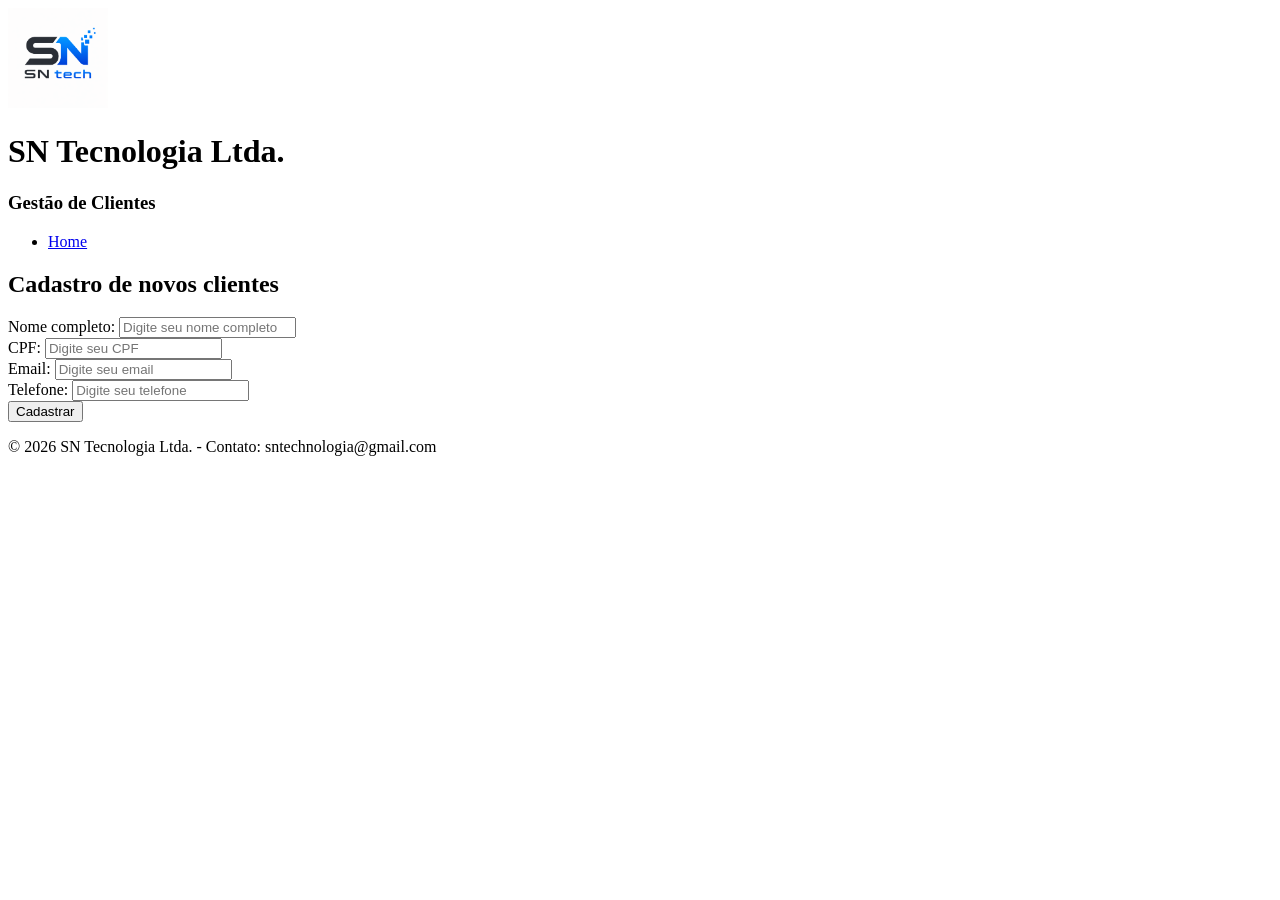
==== pages/clientes.html @ ccba0b65 "feat: add initial HTML structure for corporate technology website Add main index page and four subpa" ====
<!doctype html>
<html lang="en">
  <head>
    <meta charset="UTF-8" />
    <meta name="viewport" content="width=device-width, initial-scale=1.0" />
    <title>SN Tecnologia - Cadastro de Clientes</title>
  </head>
  <body>
    <header>
        <img src="../img/ChatGPT Image 23 de abr. de 2026, 13_45_05.png" alt="SN Tecnologia" width="100px">
        <h1>SN Tecnologia Ltda.</h1>
        <h3>Gestão de Clientes</h3>
    </header>
    <nav>
      <ul>
            <li><a href="../index.html">Home</a></li>
      </ul>
    </nav>
    <main>
      <h2>Cadastro de novos clientes</h2>
      <form action="">
        <label for="nome">Nome completo:</label>
        <input
          type="text"
          id="nome"
          name="nome"
          required
          placeholder="Digite seu nome completo"
        />
        <br />

        <label for="cpf">CPF:</label>
        <input
          type="text"
          id="cpf"
          name="cpf"
          required
          placeholder="Digite seu CPF"
          maxlength="14"
        />
        <br />

        <label for="email">Email:</label>
        <input
          type="email"
          id="email"
          name="email"
          required
          placeholder="Digite seu email"
        />
        <br />

        <label for="telefone">Telefone:</label>
        <input
          type="tel"
          id="telefone"
          name="telefone"
          required
          placeholder="Digite seu telefone"
        />
        <br />

        <button type="submit">Cadastrar</button>
      </form>
    </main>
    <footer>
      <p>&copy; 2026 SN Tecnologia Ltda. - Contato: sntechnologia@gmail.com</p>
    </footer>
  </body>
</html>
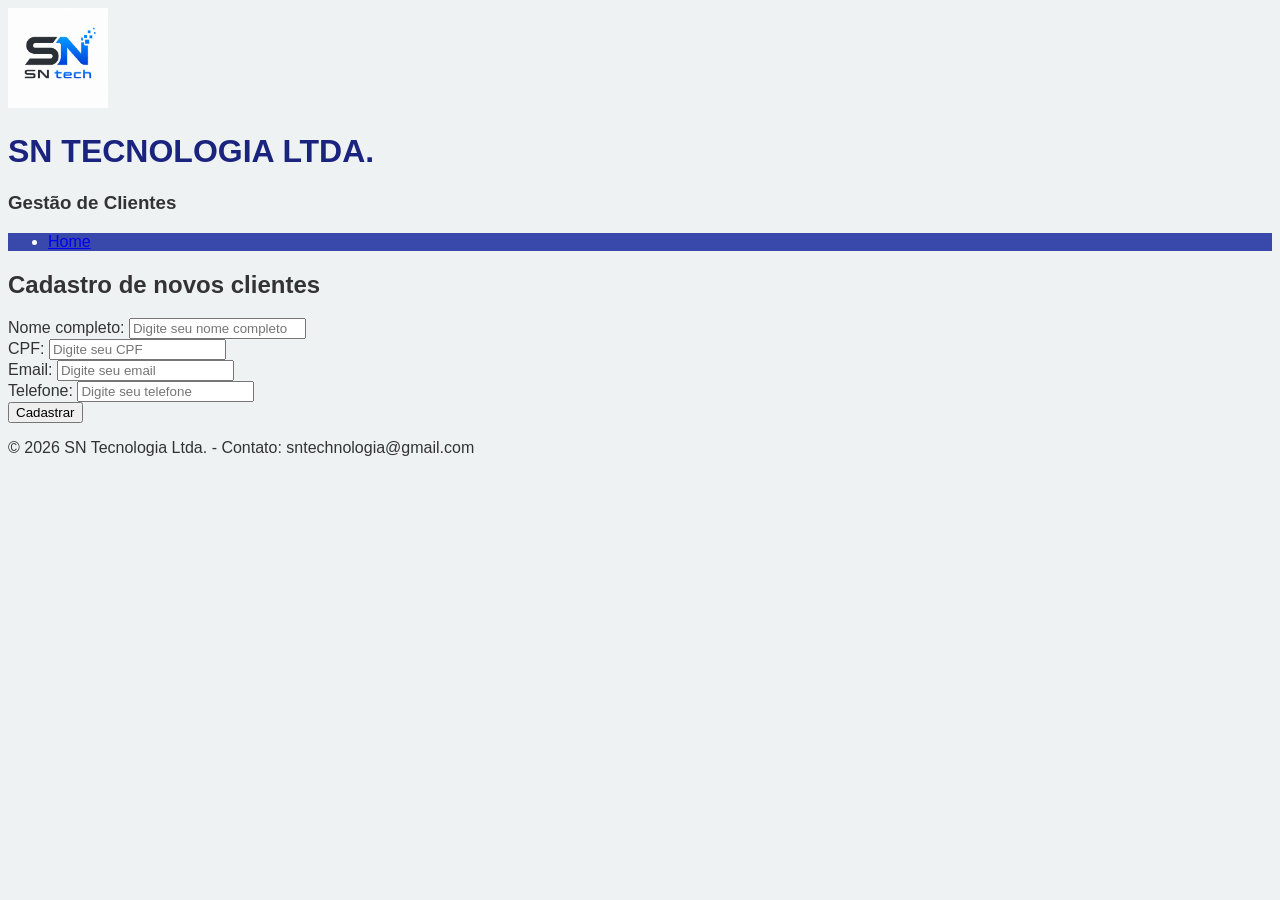
==== commit c79d2777: "Adiciona o arquivo CSS e suas configuracoes" ====
--- a/pages/clientes.html
+++ b/pages/clientes.html
@@ -4,16 +4,21 @@
     <meta charset="UTF-8" />
     <meta name="viewport" content="width=device-width, initial-scale=1.0" />
     <title>SN Tecnologia - Cadastro de Clientes</title>
+    <link rel="stylesheet" href="../style.css" />
   </head>
   <body>
     <header>
-        <img src="../img/ChatGPT Image 23 de abr. de 2026, 13_45_05.png" alt="SN Tecnologia" width="100px">
-        <h1>SN Tecnologia Ltda.</h1>
-        <h3>Gestão de Clientes</h3>
+      <img
+        src="../img/ChatGPT Image 23 de abr. de 2026, 13_45_05.png"
+        alt="SN Tecnologia"
+        width="100px"
+      />
+      <h1 id="main-title">SN Tecnologia Ltda.</h1>
+      <h3>Gestão de Clientes</h3>
     </header>
     <nav>
-      <ul>
-            <li><a href="../index.html">Home</a></li>
+      <ul class="nav-links">
+        <li><a href="../index.html">Home</a></li>
       </ul>
     </nav>
     <main>
--- a/style.css
+++ b/style.css
@@ -0,0 +1,20 @@
+/* Seleção por Tag */
+body {
+    background-color: #eef2f3;
+    color: #333333;
+    font-family: 'Verdana', sans-serif;
+}
+
+/* Seleção por ID */
+#main-title {
+    color: #1a237e;
+    font-size: 32px;
+    text-transform: uppercase;
+}
+
+/* Seleção por Classe */
+.nav-links {
+    background-color: #3949ab;
+    color: #ffffff;
+    font-weight: 500;
+}
